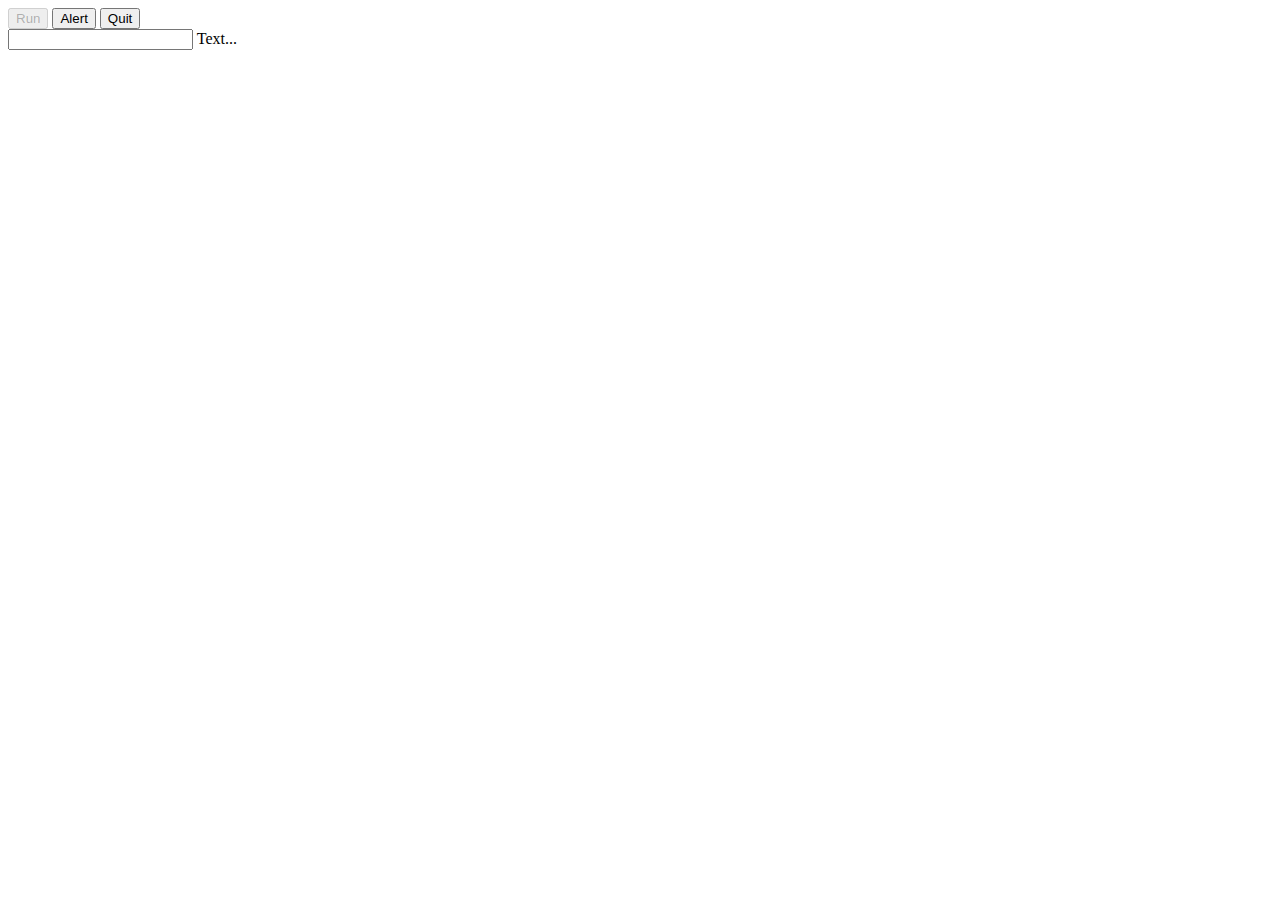
==== index.html @ f20b36d2 "Refactor to common code from app-specific code" ====
<!doctype html>
<!--
Copyright 2018 The Go Authors. All rights reserved.
Use of this source code is governed by a BSD-style
license that can be found in the LICENSE file.
-->
<html>

<head>
	<meta charset="utf-8">
    <meta name="viewport" content="width=device-width, initial-scale=1.0">
	<title>Go WASM</title>
    <link rel="stylesheet" href="https://fonts.googleapis.com/icon?family=Material+Icons">
    <link rel="stylesheet" href="https://code.getmdl.io/1.3.0/material.blue-light_blue.min.css" />
    <script defer src="https://code.getmdl.io/1.3.0/material.min.js"></script>
    <script src="go_wasm_exec.js"></script>
    <script>
        load_wasm("test.wasm");
    </script>
</head>

<body>
	<button class="mdl-button mdl-js-button mdl-button--raised mdl-js-ripple-effect mdl-button--accent" onClick="run();" id="runButton" disabled>Run</button>
    <button class="mdl-button mdl-js-button mdl-button--raised mdl-js-ripple-effect mdl-button--accent" onClick="alert('button pushed')">Alert</button>
    <button class="mdl-button mdl-js-button mdl-button--raised mdl-js-ripple-effect mdl-button--accent" id="quit">Quit</button>
    <form action="#">
    <div class="mdl-textfield mdl-js-textfield">
        <input class="mdl-textfield__input" type="text" id="sample1">
        <label class="mdl-textfield__label" for="sample1">Text...</label>
    </div>
    </form>
</body>

</html>
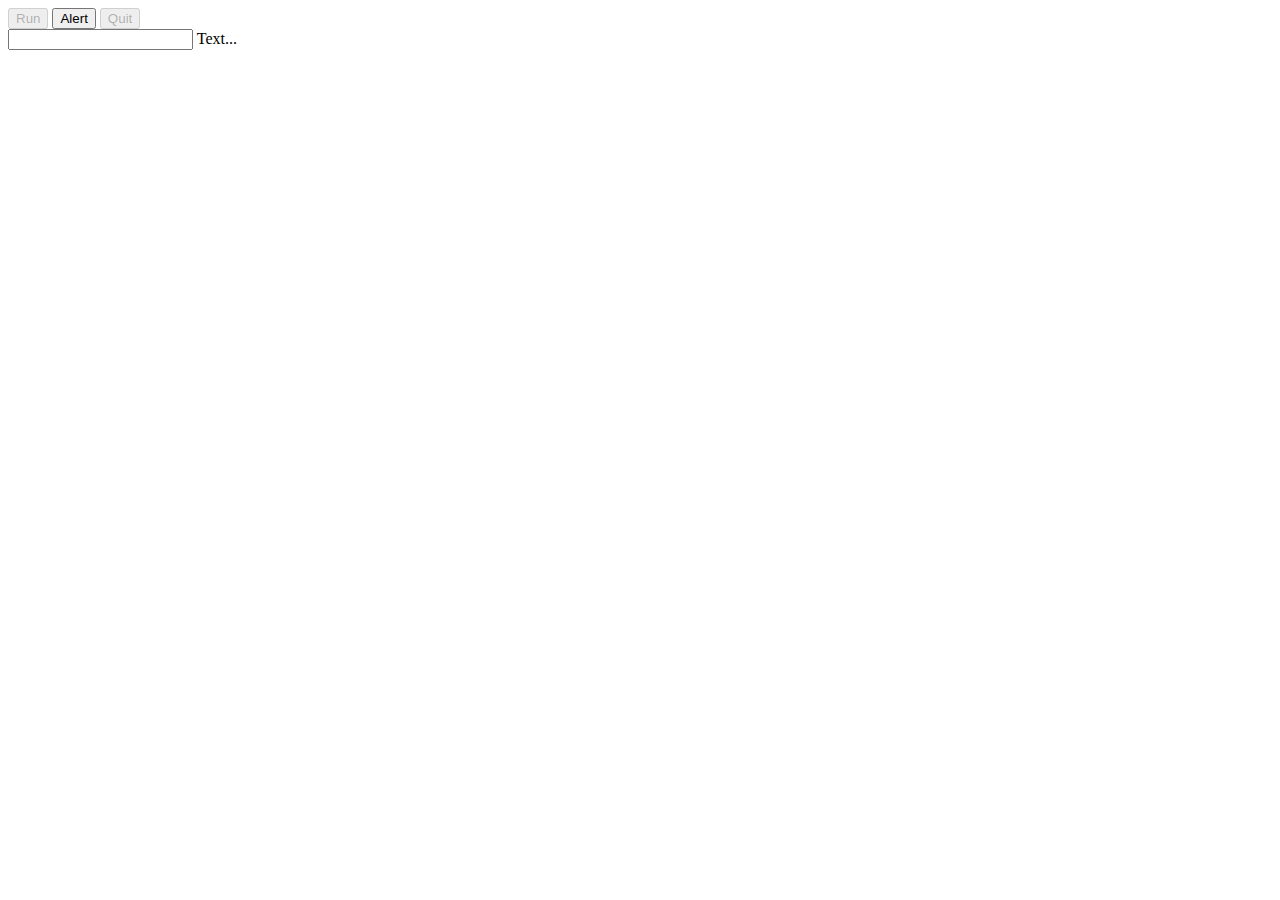
==== commit 727844d6: "change to index.html" ====
--- a/index.html
+++ b/index.html
@@ -7,28 +7,48 @@
 <html>
 
 <head>
-	<meta charset="utf-8">
+    <title>Go WASM</title>
+    <meta charset="utf-8">
     <meta name="viewport" content="width=device-width, initial-scale=1.0">
-	<title>Go WASM</title>
+    <link rel="manifest" href="/manifest.json">
     <link rel="stylesheet" href="https://fonts.googleapis.com/icon?family=Material+Icons">
     <link rel="stylesheet" href="https://code.getmdl.io/1.3.0/material.blue-light_blue.min.css" />
     <script defer src="https://code.getmdl.io/1.3.0/material.min.js"></script>
-    <script src="go_wasm_exec.js"></script>
+    <script src="wasm_exec.js"></script>
     <script>
-        load_wasm("test.wasm");
+        if (!WebAssembly.instantiateStreaming) { // polyfill
+            WebAssembly.instantiateStreaming = async (resp, importObject) => {
+                    const source = await (await resp).arrayBuffer();
+                    return await WebAssembly.instantiate(source, importObject);
+            };
+        }
+        const go = new Go();
+        let mod, inst;
+        WebAssembly.instantiateStreaming(fetch("test.wasm", {credentials: 'include'}), go.importObject).then((result) => {
+            mod = result.module;
+            inst = result.instance;
+            document.getElementById("runButton").disabled = false;
+        });
+        async function run() {
+            console.clear();
+            await go.run(inst);
+            inst = await WebAssembly.instantiate(mod, go.importObject); // reset instance
+        }
     </script>
 </head>
 
 <body>
-	<button class="mdl-button mdl-js-button mdl-button--raised mdl-js-ripple-effect mdl-button--accent" onClick="run();" id="runButton" disabled>Run</button>
+
+    <button class="mdl-button mdl-js-button mdl-button--raised mdl-js-ripple-effect mdl-button--accent" onClick="run();" id="runButton" disabled>Run</button>
     <button class="mdl-button mdl-js-button mdl-button--raised mdl-js-ripple-effect mdl-button--accent" onClick="alert('button pushed')">Alert</button>
-    <button class="mdl-button mdl-js-button mdl-button--raised mdl-js-ripple-effect mdl-button--accent" id="quit">Quit</button>
+    <button class="mdl-button mdl-js-button mdl-button--raised mdl-js-ripple-effect mdl-button--accent" id="quit" disabled>Quit</button>
     <form action="#">
-    <div class="mdl-textfield mdl-js-textfield">
-        <input class="mdl-textfield__input" type="text" id="sample1">
-        <label class="mdl-textfield__label" for="sample1">Text...</label>
-    </div>
+      <div class="mdl-textfield mdl-js-textfield">
+          <input class="mdl-textfield__input" type="text" id="sample1">
+          <label class="mdl-textfield__label" for="sample1">Text...</label>
+      </div>
     </form>
+    <canvas id="testcanvas"></canvas>
 </body>
 
 </html>
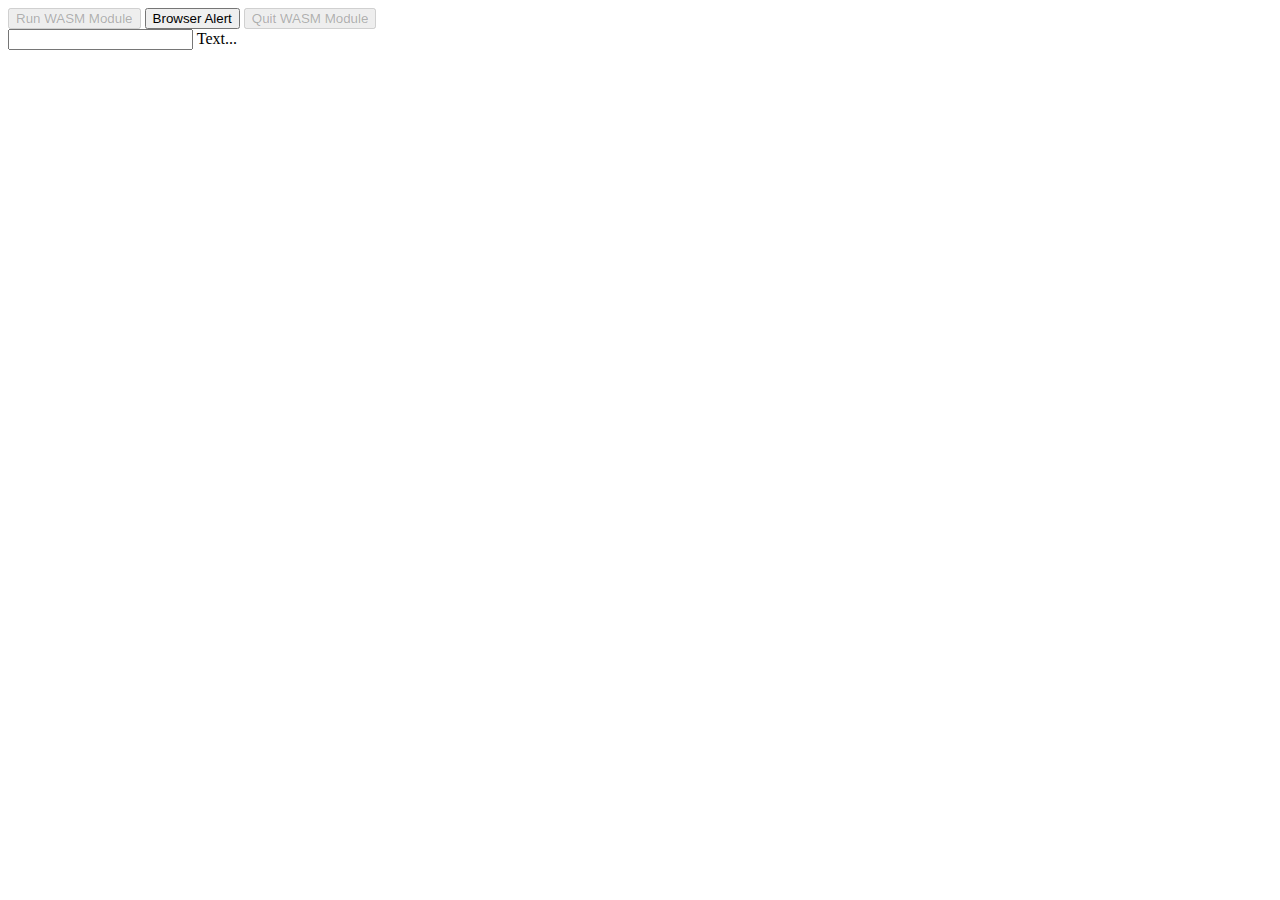
==== commit d96d7da0: "github language attributes" ====
--- a/index.html
+++ b/index.html
@@ -39,9 +39,9 @@
 
 <body>
 
-    <button class="mdl-button mdl-js-button mdl-button--raised mdl-js-ripple-effect mdl-button--accent" onClick="run();" id="runButton" disabled>Run</button>
-    <button class="mdl-button mdl-js-button mdl-button--raised mdl-js-ripple-effect mdl-button--accent" onClick="alert('button pushed')">Alert</button>
-    <button class="mdl-button mdl-js-button mdl-button--raised mdl-js-ripple-effect mdl-button--accent" id="quit" disabled>Quit</button>
+    <button class="mdl-button mdl-js-button mdl-button--raised mdl-js-ripple-effect mdl-button--accent" onClick="run();" id="runButton" disabled>Run WASM Module</button>
+    <button class="mdl-button mdl-js-button mdl-button--raised mdl-js-ripple-effect mdl-button--accent" onClick="alert('button pushed')">Browser Alert</button>
+    <button class="mdl-button mdl-js-button mdl-button--raised mdl-js-ripple-effect mdl-button--accent" id="quit" disabled>Quit WASM Module</button>
     <form action="#">
       <div class="mdl-textfield mdl-js-textfield">
           <input class="mdl-textfield__input" type="text" id="sample1">
